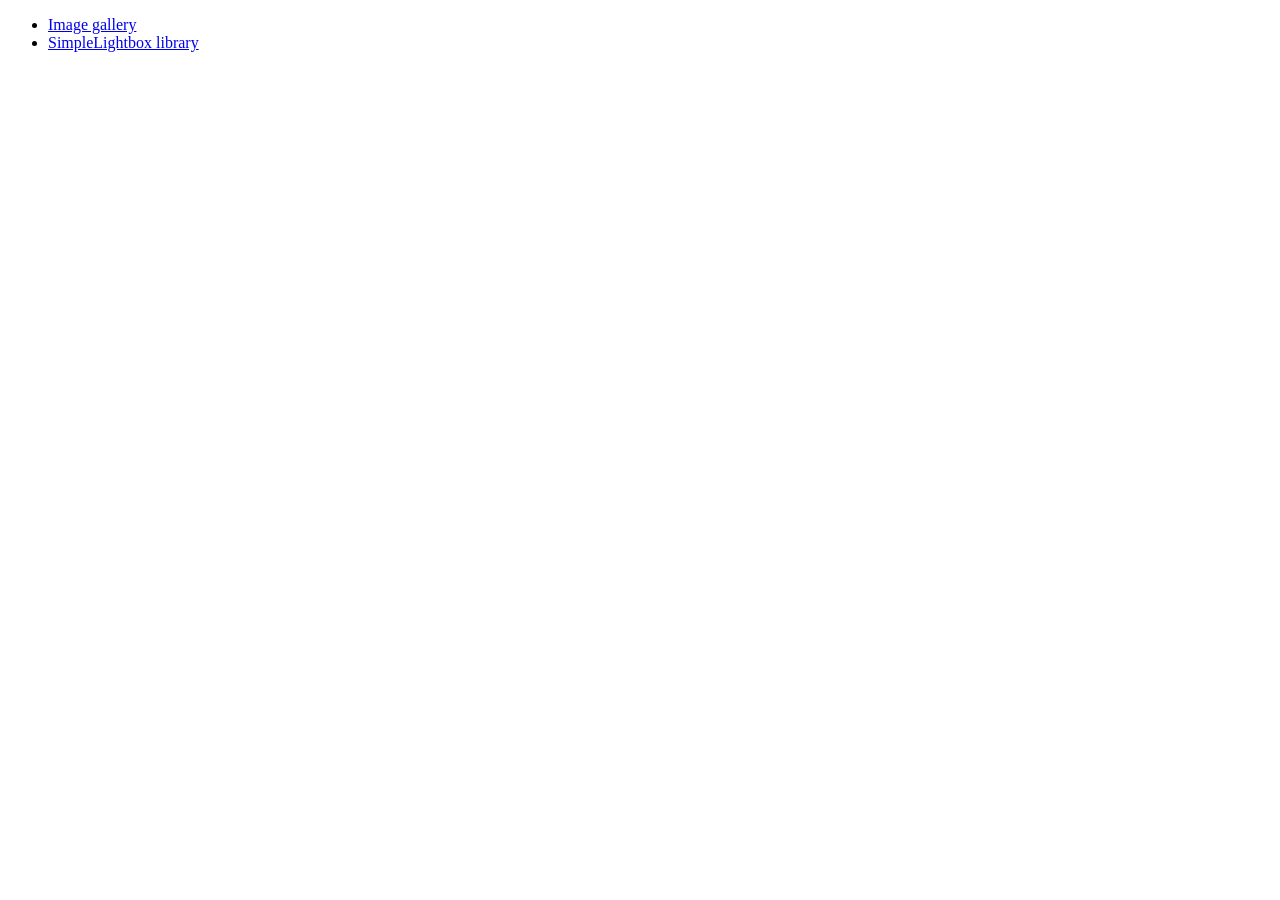
==== index.html @ 661e7315 "1" ====
<!DOCTYPE html>
<html lang="en">
  <head>
    <meta charset="UTF-8" />
    <meta name="viewport" content="width=device-width, initial-scale=1.0" />
    <meta http-equiv="X-UA-Compatible" content="ie=edge" />
    <title>Homework 7</title>
    <link rel="stylesheet" href="css/common.css" />
  </head>
  <body>
    <ul>
      <li><a href="01-gallery.html">Image gallery</a></li>
      <li><a href="02-lightbox.html">SimpleLightbox library</a></li>
    </ul>
  </body>
</html>
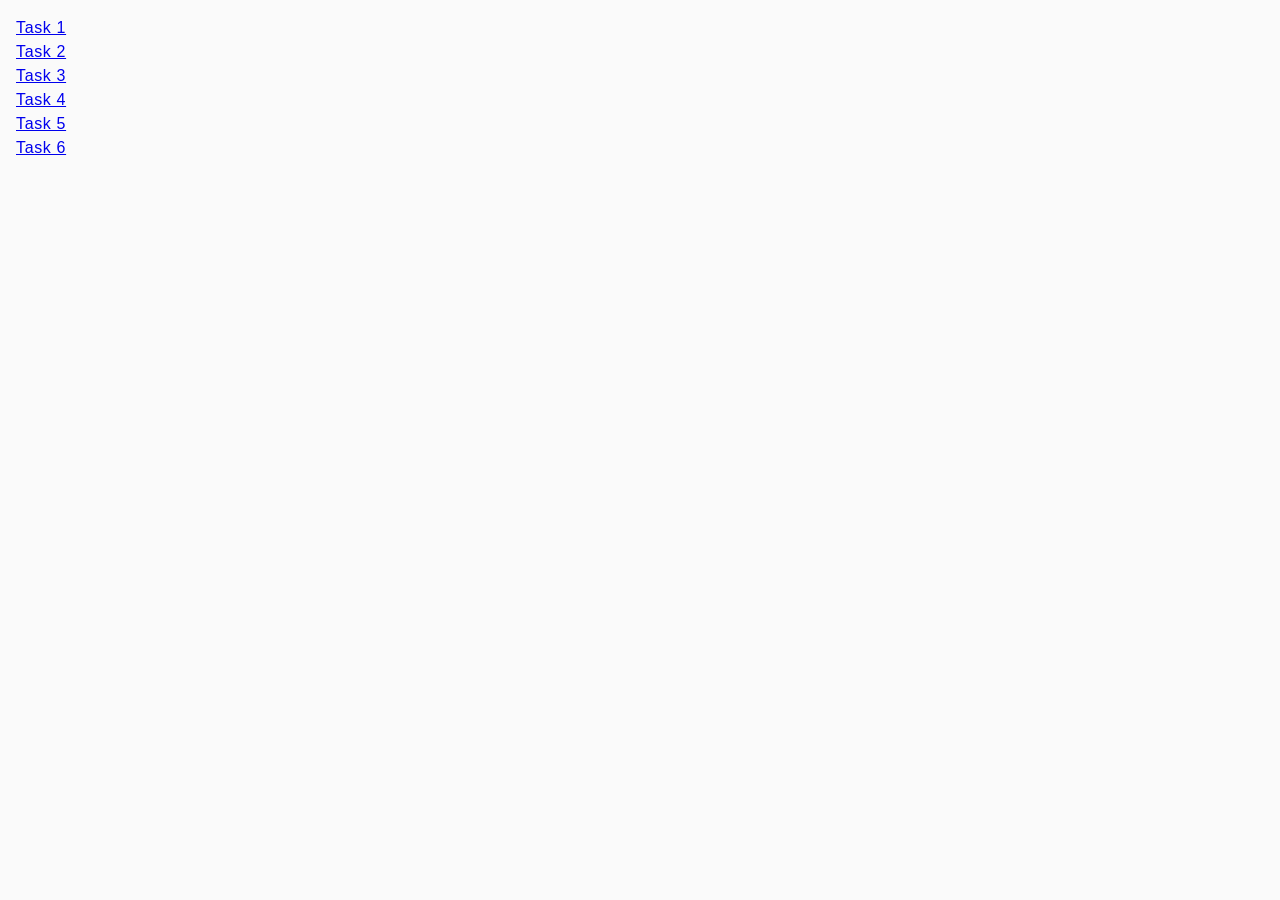
==== commit cc27592c: "1" ====
--- a/index.html
+++ b/index.html
@@ -2,15 +2,19 @@
 <html lang="en">
   <head>
     <meta charset="UTF-8" />
+    <meta http-equiv="X-UA-Compatible" content="IE=edge" />
     <meta name="viewport" content="width=device-width, initial-scale=1.0" />
-    <meta http-equiv="X-UA-Compatible" content="ie=edge" />
     <title>Homework 7</title>
-    <link rel="stylesheet" href="css/common.css" />
+    <link rel="stylesheet" href="./css/common.css" />
   </head>
   <body>
     <ul>
-      <li><a href="01-gallery.html">Image gallery</a></li>
-      <li><a href="02-lightbox.html">SimpleLightbox library</a></li>
+      <li><a href="./task-1.html">Task 1</a></li>
+      <li><a href="./task-2.html">Task 2</a></li>
+      <li><a href="./task-3.html">Task 3</a></li>
+      <li><a href="./task-4.html">Task 4</a></li>
+      <li><a href="./task-5.html">Task 5</a></li>
+      <li><a href="./task-6.html">Task 6</a></li>
     </ul>
   </body>
 </html>
--- a/css/common.css
+++ b/css/common.css
@@ -0,0 +1,231 @@
+* {
+  box-sizing: border-box;
+}
+h1,
+h2,
+p {
+  margin: 0;
+}
+ul,
+li {
+  list-style: none;
+  padding: 0;
+  margin: 0;
+}
+img {
+  max-width: 100%;
+  display: block;
+}
+input,
+button {
+  font-family: inherit;
+  font-size: inherit;
+}
+
+input,
+button {
+  line-height: inherit;
+  color: inherit;
+  background-color: transparent;
+  background: none;
+  box-shadow: none;
+}
+
+button {
+  cursor: pointer;
+}
+input:focus,
+input:active,
+button:focus,
+button:active {
+  outline: none;
+}
+
+body {
+  margin: 0;
+  padding: 16px;
+  font-family: 'Montserrat', sans-serif;
+  -webkit-font-smoothing: antialiased;
+  -moz-osx-font-smoothing: grayscale;
+  background-color: #fafafa;
+  color: #212121;
+  line-height: 150%;
+  letter-spacing: 0.04em;
+}
+
+#categories {
+  padding: 24px;
+  max-width: 440px;
+  background-color: #fff;
+}
+h2 {
+  font-weight: 600;
+  font-weight: 600;
+  font-size: 24px;
+  line-height: 133%;
+  color: #2e2f42;
+  margin-bottom: 16px;
+}
+.item {
+  background-color: #f6f6fe;
+  padding: 16px;
+  border-radius: 8px;
+}
+.item + .item {
+  margin-top: 24px;
+}
+
+.item > ul > li {
+  border: 1px solid #808080;
+  border-radius: 4px;
+  padding: 7px 16px;
+  color: #2e2f42;
+  margin-bottom: 8px;
+}
+.item > ul :last-child {
+  margin-bottom: 0;
+}
+
+.gallery {
+  display: flex;
+  flex-wrap: wrap;
+  max-width: 1440px;
+  row-gap: 48px;
+  column-gap: 24px;
+  padding: 100px min(10.8%, 156px);
+  background-color: #fff;
+  margin-left: auto;
+  margin-right: auto;
+  justify-content: center;
+}
+.gallery-item {
+  max-width: calc((100% - 2 * 24px) / 3);
+  min-width: 225px;
+}
+.gallery-item img {
+  aspect-ratio: 360/300;
+  object-fit: cover;
+  object-position: center;
+}
+
+.wraper {
+  max-width: 408px;
+  padding: 24px;
+  background-color: #fff;
+  border-radius: 8px;
+}
+
+input {
+  display: block;
+  border: 1px solid #808080;
+  border-radius: 4px;
+  width: 100%;
+  padding: 8px 16px;
+  margin-bottom: 16px;
+  transition: border-color 250ms ease-in-out;
+}
+input:focus,
+input:active {
+  border-color: #000;
+}
+
+input::placeholder {
+  font-weight: 400;
+  font-size: 16px;
+  letter-spacing: 0.04em;
+  color: #2e2f42;
+}
+.wraper h1 {
+  font-weight: 600;
+  font-size: 24px;
+  line-height: 1.33333;
+  color: #2e2f42;
+}
+
+.login-form {
+  background-color: #fff;
+  border-radius: 8px;
+  max-width: 408px;
+  padding: 24px;
+}
+label {
+  display: block;
+}
+
+button {
+  padding: 8px 16px;
+  border-radius: 8px;
+  border: none;
+  background-color: #4e75ff;
+  color: #fff;
+  font-weight: 500;
+  transition: background-color 250ms ease-in-out;
+}
+
+button:hover {
+  background-color: #6c8cff;
+}
+body {
+  height: 100vh;
+}
+.widget {
+  max-width: 345px;
+  padding: 50px 50px;
+  background-color: #fff;
+  border-radius: 8px;
+  position: relative;
+  top: 50%;
+  left: 50%;
+  transform: translate(-50%, -50%);
+}
+
+.color {
+  display: inline-block;
+}
+.widget p {
+  text-align: center;
+  margin-bottom: 16px;
+}
+
+.change-color {
+  display: block;
+  margin: 0 auto;
+}
+.wraper-task-6 {
+  max-width: 50%;
+  margin: 0 auto;
+  padding: 24px;
+  background-color: #fff;
+}
+#controls {
+  display: flex;
+  background-color: #fafafa;
+  padding: 24px;
+  justify-content: center;
+  align-items: center;
+  gap: 16px;
+  margin-bottom: 16px;
+  border-radius: 8px;
+  & input {
+    margin: 0;
+    max-width: 150px;
+  }
+}
+
+#boxes {
+  width: 100%;
+  background-color: #fafafa;
+  border-radius: 8px;
+  display: flex;
+  flex-wrap: wrap;
+  gap: 44px;
+}
+
+button[data-destroy] {
+  background-color: #ff4e4e;
+  transition: background-color 250ms ease-in-out;
+}
+
+button[data-destroy]:hover {
+  background-color: #ff7070;
+}
